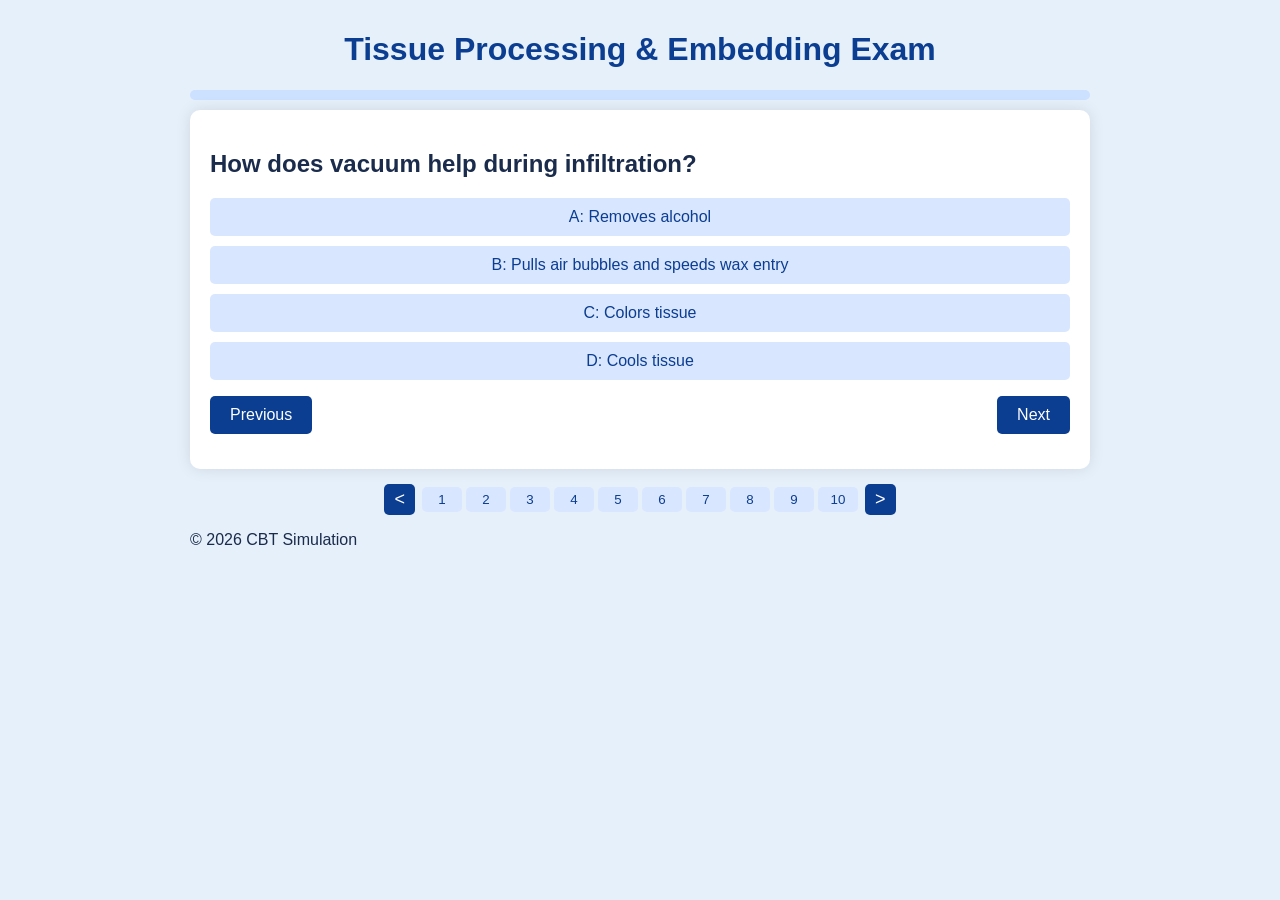
==== tissue.html @ fd180060 "Update tissue.html" ====
<!DOCTYPE html>
<html lang="en">
<head>
<meta charset="UTF-8">
<meta name="viewport" content="width=device-width, initial-scale=1.0">
<title>Tissue Processing CBT Quiz</title>
<link rel="stylesheet" href="tissue.css">
</head>
<body>
<div class="quiz-wrapper">

  <header class="quiz-header">
    <h1>Tissue Processing & Embedding Exam</h1>
    <div class="progress-bar">
      <div id="progress-fill"></div>
    </div>
  </header>

  <main class="quiz-container">
    <div id="question-card" class="question-card">
      <h2 id="question"></h2>
      <ul id="options"></ul>

      <div class="btn-group">
        <button id="prev-btn" class="btn">Previous</button>
        <button id="next-btn" class="btn">Next</button>
      </div>

      <p id="feedback" class="feedback"></p>
    </div>

    <div class="carousel-container">
      <button id="carousel-prev" class="carousel-btn">&lt;</button>
      <div id="question-nav" class="question-nav"></div>
      <button id="carousel-next" class="carousel-btn">&gt;</button>
    </div>
  </main>

  <footer class="quiz-footer">
    <p>&copy; 2026 CBT Simulation</p>
  </footer>
</div>

<script src="tissue.js"></script>
</body>
</html>
---- tissue.css ----
body {
  margin: 0; font-family: 'Arial', sans-serif; background: #e6f0fa; color: #1a2b4c;
}
.quiz-wrapper { max-width: 900px; margin: auto; padding: 10px; }
.quiz-header h1 { text-align:center; color:#0b3d91; }
.progress-bar { width:100%; height:10px; background:#cce0ff; border-radius:5px; margin:10px 0; }
#progress-fill { width:0%; height:100%; background:#0b3d91; border-radius:5px; transition:width 0.3s; }

.question-card { background:#fff; padding:20px; border-radius:10px; box-shadow:0 0 15px rgba(0,0,0,0.1); }
#options { list-style:none; padding:0; margin-top:10px; }
#options li { margin-bottom:10px; }
.option-btn { width:100%; padding:10px; border:none; border-radius:5px; cursor:pointer; font-size:16px; transition:0.2s; background:#d9e6ff; color:#0b3d91; }
.option-btn:hover { background:#b3ccff; }
.option-btn.correct { background:#4caf50; color:#fff; }
.option-btn.wrong { background:#f44336; color:#fff; }
.option-btn.selected { border:2px solid #0b3d91; }

.btn-group { display:flex; justify-content:space-between; margin-top:15px; }
.btn { padding:10px 20px; font-size:16px; border:none; border-radius:5px; cursor:pointer; transition:0.2s; background:#0b3d91; color:#fff; }
.btn:hover { background:#06427c; }

.feedback { margin-top:15px; font-size:15px; }

.carousel-container { display:flex; align-items:center; justify-content:center; margin-top:15px; }
.carousel-btn { padding:5px 10px; margin:0 5px; font-size:18px; border:none; border-radius:5px; cursor:pointer; background:#0b3d91; color:#fff; transition:0.2s; }
.carousel-btn:hover { background:#06427c; }
.question-nav { display:flex; overflow:hidden; flex-wrap:nowrap; }
.q-btn { min-width:40px; margin:2px; padding:5px; border:none; border-radius:5px; cursor:pointer; background:#d9e6ff; color:#0b3d91; transition:0.2s; }
.q-btn.answered { background:#0b3d91; color:#fff; }
.q-btn:hover { background:#b3ccff; }

@media screen and (max-width:600px){
  .option-btn { font-size:14px; }
  .btn { font-size:14px; padding:8px 12px; }
  .q-btn { min-width:30px; font-size:14px; padding:4px; }
}
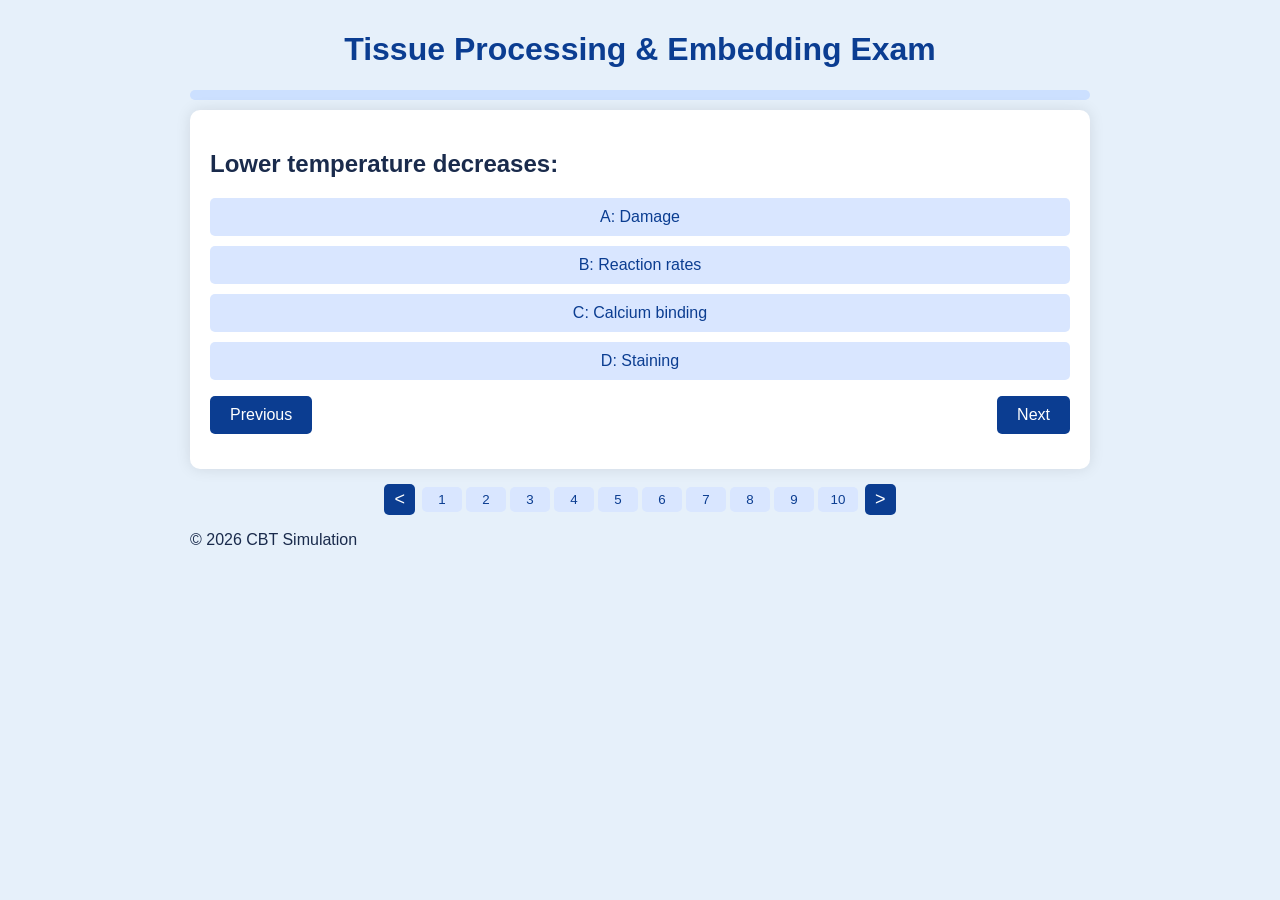
==== commit 96c6b55b: "Update tissue.html" ====
--- a/tissue.html
+++ b/tissue.html
@@ -41,6 +41,6 @@
   </footer>
 </div>
 
-<script src="tissue.js"></script>
+<script src="check.js"></script>
 </body>
 </html>
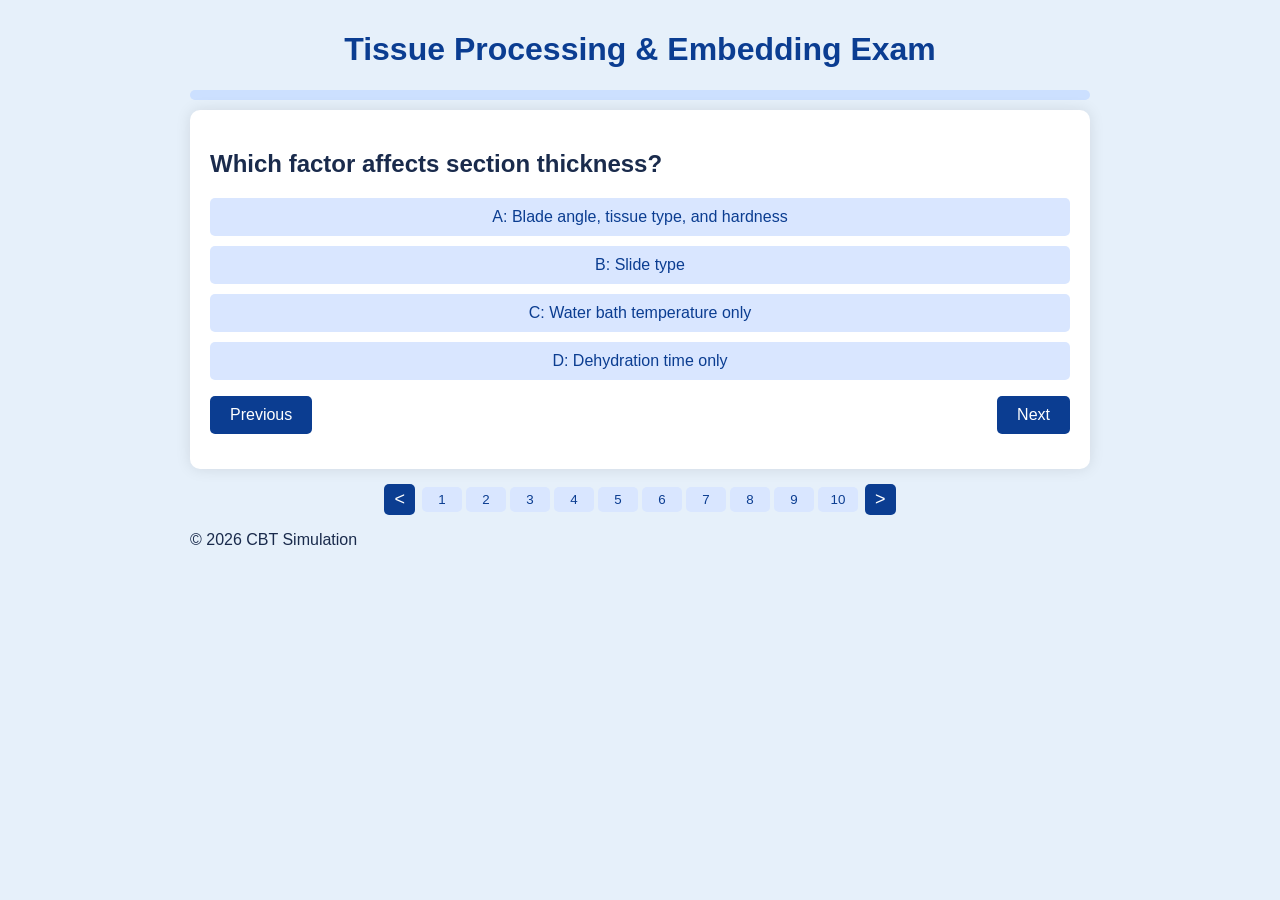
==== commit a6218d54: "Update tissue.html" ====
--- a/tissue.html
+++ b/tissue.html
@@ -41,6 +41,6 @@
   </footer>
 </div>
 
-<script src="check.js"></script>
+<script src="tissue.js"></script>
 </body>
 </html>
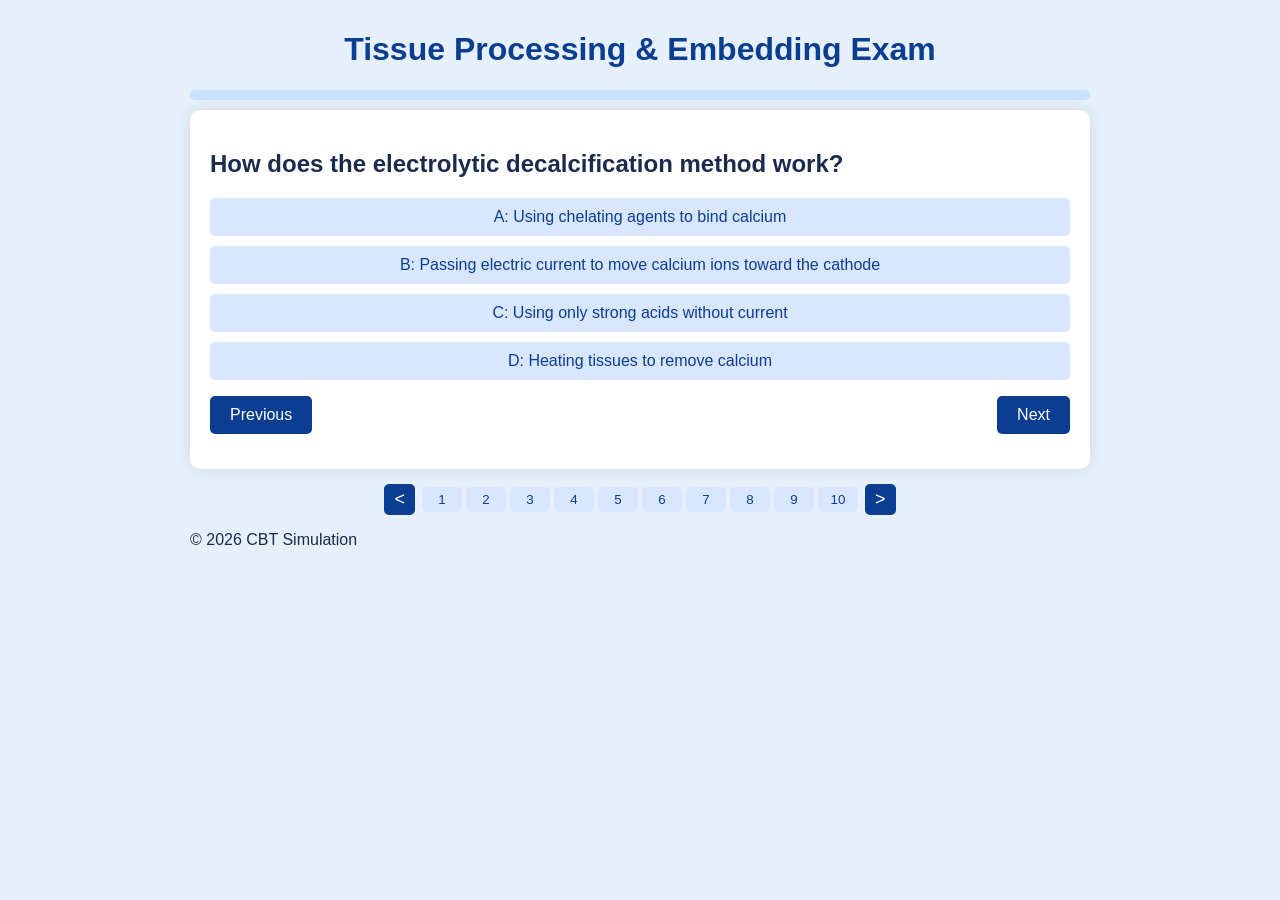
==== commit 49902949: "Update tissue.html" ====
--- a/tissue.html
+++ b/tissue.html
@@ -41,6 +41,6 @@
   </footer>
 </div>
 
-<script src="tissue.js"></script>
+<script src="check.js"></script>
 </body>
 </html>
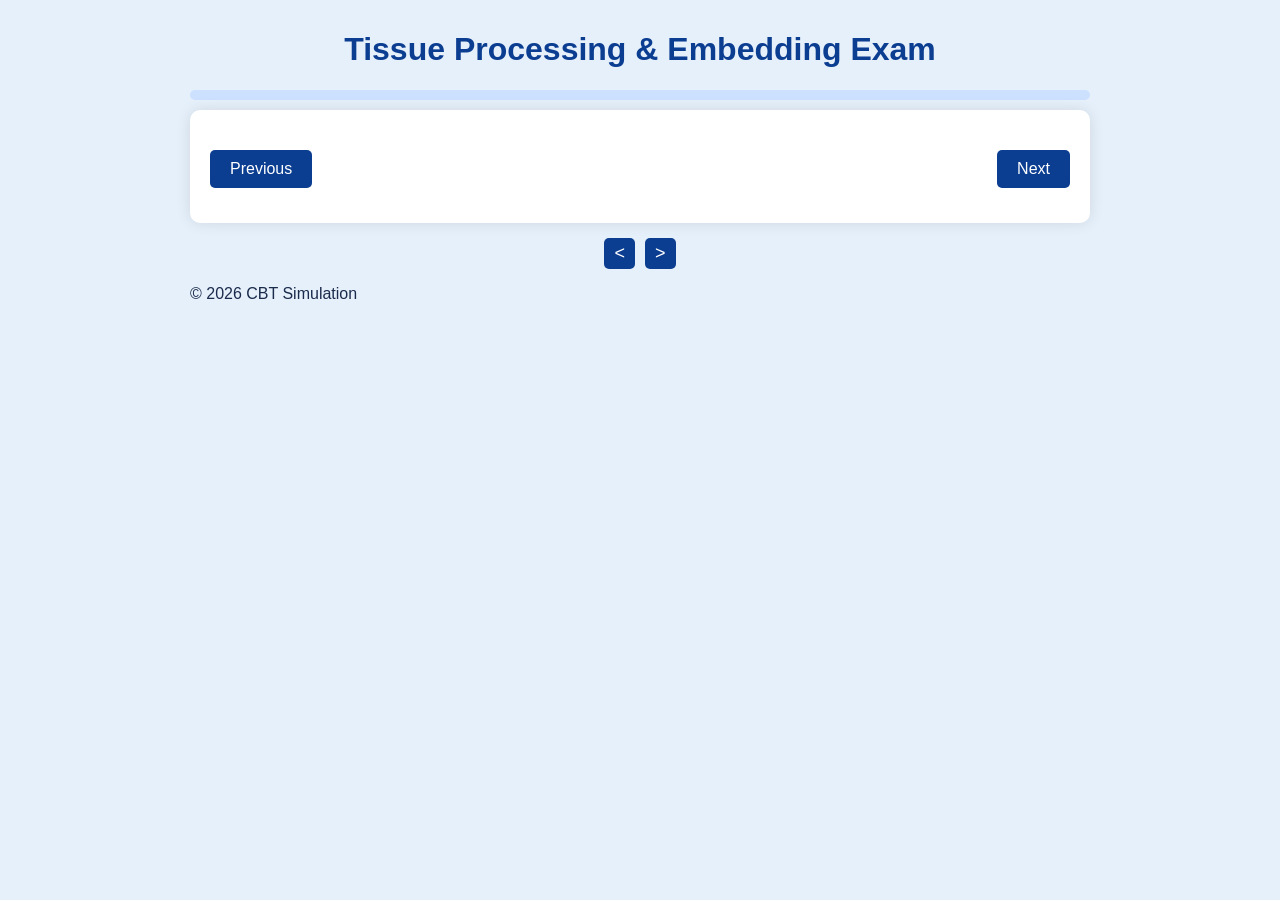
==== commit ed849eff: "Update tissue.html" ====
--- a/tissue.html
+++ b/tissue.html
@@ -41,6 +41,6 @@
   </footer>
 </div>
 
-<script src="check.js"></script>
+<script src=".js"></script>
 </body>
 </html>
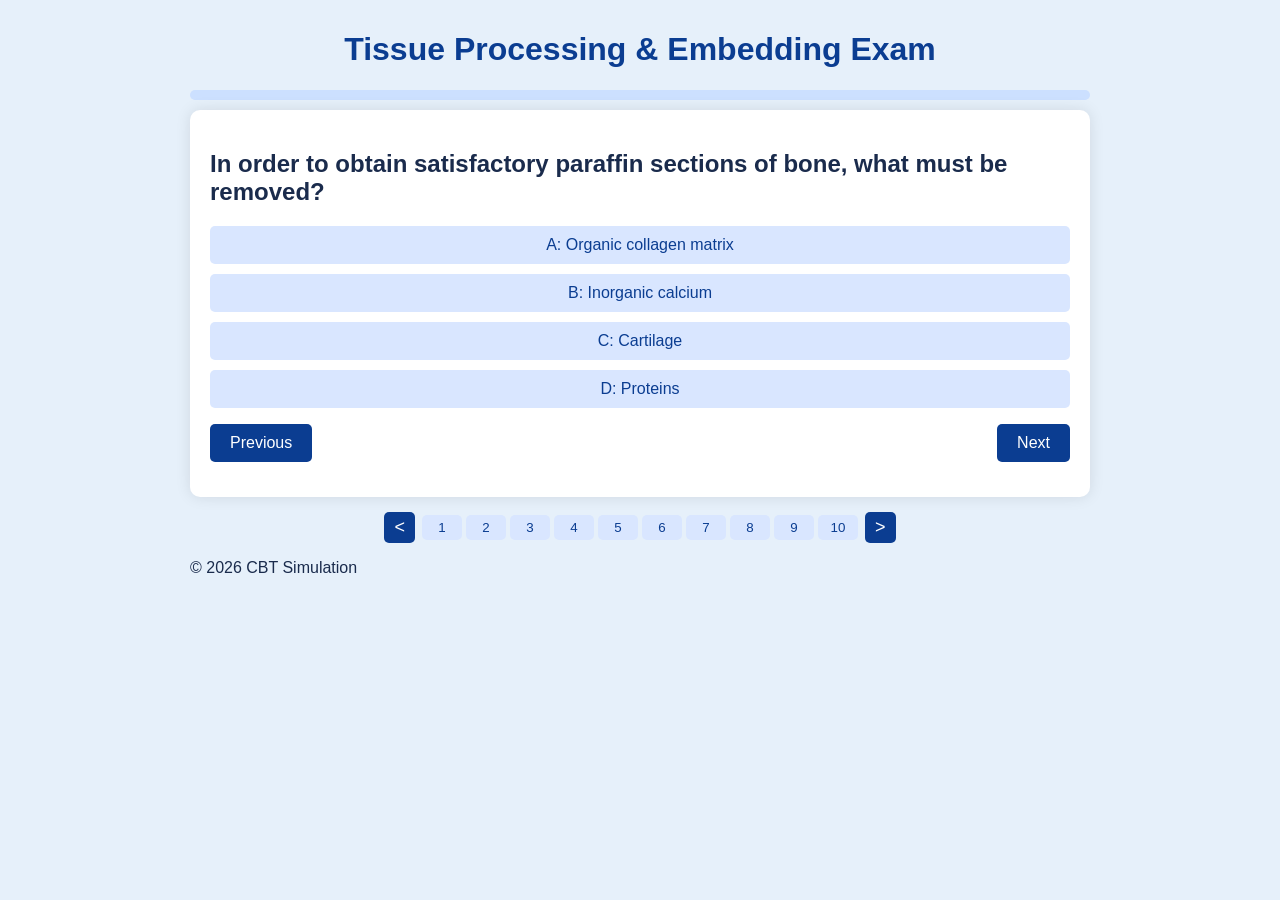
==== commit 36cf0803: "Update tissue.html" ====
--- a/tissue.html
+++ b/tissue.html
@@ -41,6 +41,6 @@
   </footer>
 </div>
 
-<script src=".js"></script>
+<script src="check.js"></script>
 </body>
 </html>
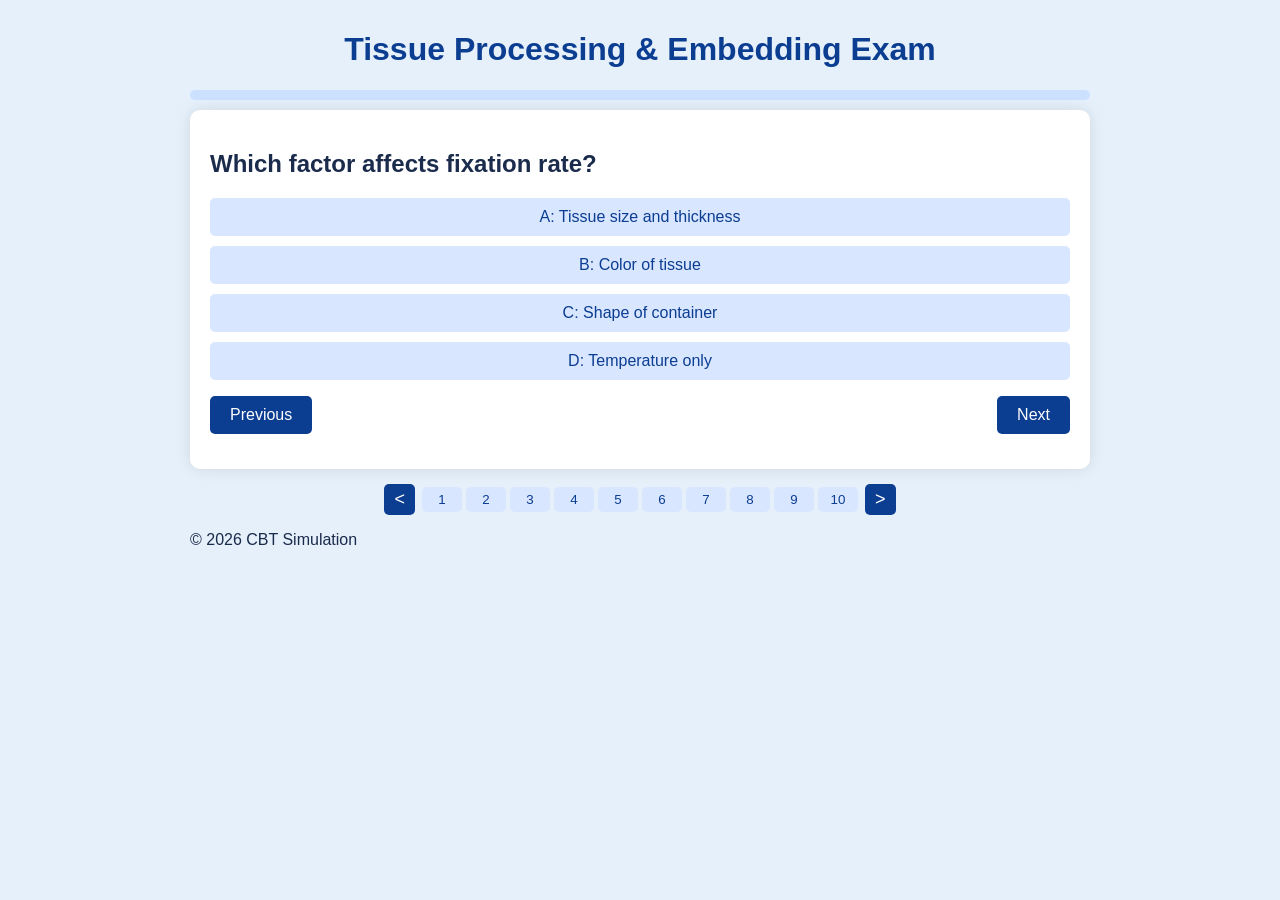
==== commit 289662b1: "Update tissue.html" ====
--- a/tissue.html
+++ b/tissue.html
@@ -41,6 +41,6 @@
   </footer>
 </div>
 
-<script src="check.js"></script>
+<script src="tissue.js"></script>
 </body>
 </html>
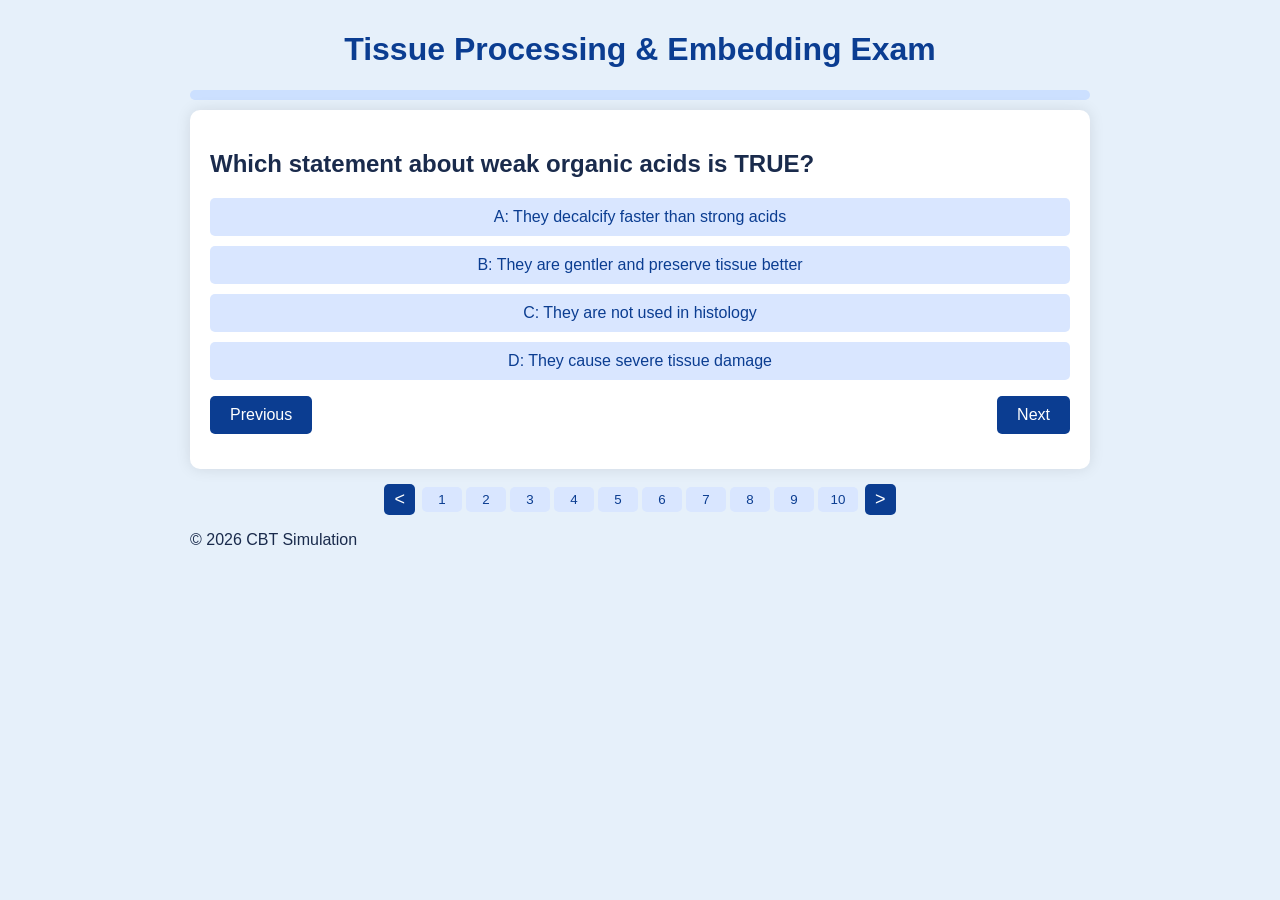
==== commit ceb2df28: "Update tissue.html" ====
--- a/tissue.html
+++ b/tissue.html
@@ -41,6 +41,6 @@
   </footer>
 </div>
 
-<script src="tissue.js"></script>
+<script src="check.js"></script>
 </body>
 </html>
